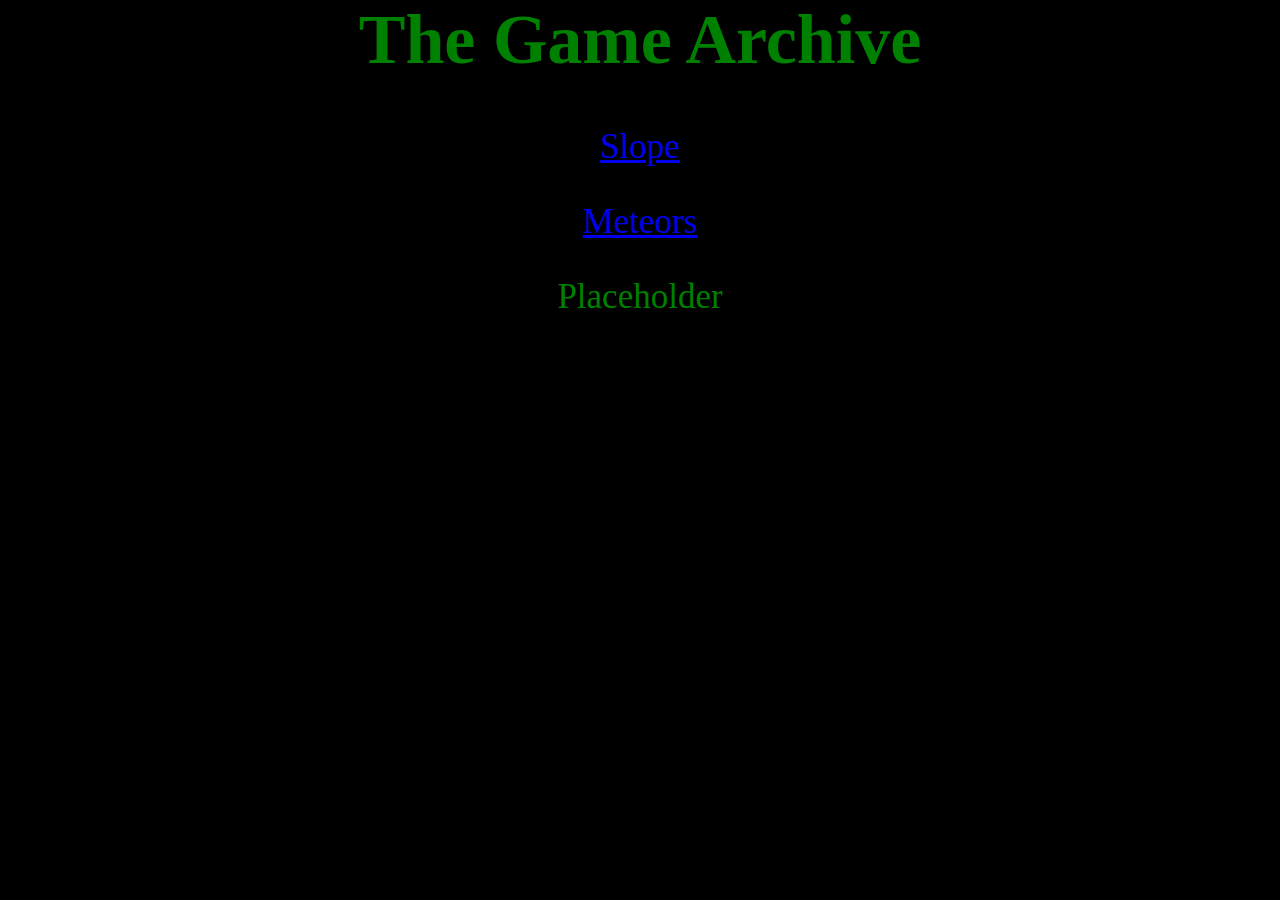
==== index.html @ 51c35ec8 "Update index.html" ====
<html lang="en">
<head>
    <meta charset="UTF-8">
    <meta name="viewport" content="width=device-width, initial-scale=1.0">
    <title>Game Archive</title>
    <link rel="stylesheet" href="styles.css">
    <script defer data-domain="the-game-archive.github.io" src="https://plausible.io/js/script.js"></script>
</head>
<body>
    <h1>
        The Game Archive
    </h1>
    <a href="https://the-game-archive.github.io/slope.html" target="_blank">
        Slope
    </a>
    <p>
    </p>
    <a href="https://the-game-archive.github.io/meteors.html" target="_blank">
        Meteors
    </a>
    <p>
        Placeholder
    <p>
</body>
</html>
---- styles.css ----
body {
    margin: 0;
    background: black;
    text-align: center;
    color: green;
    font-size: 35;
}
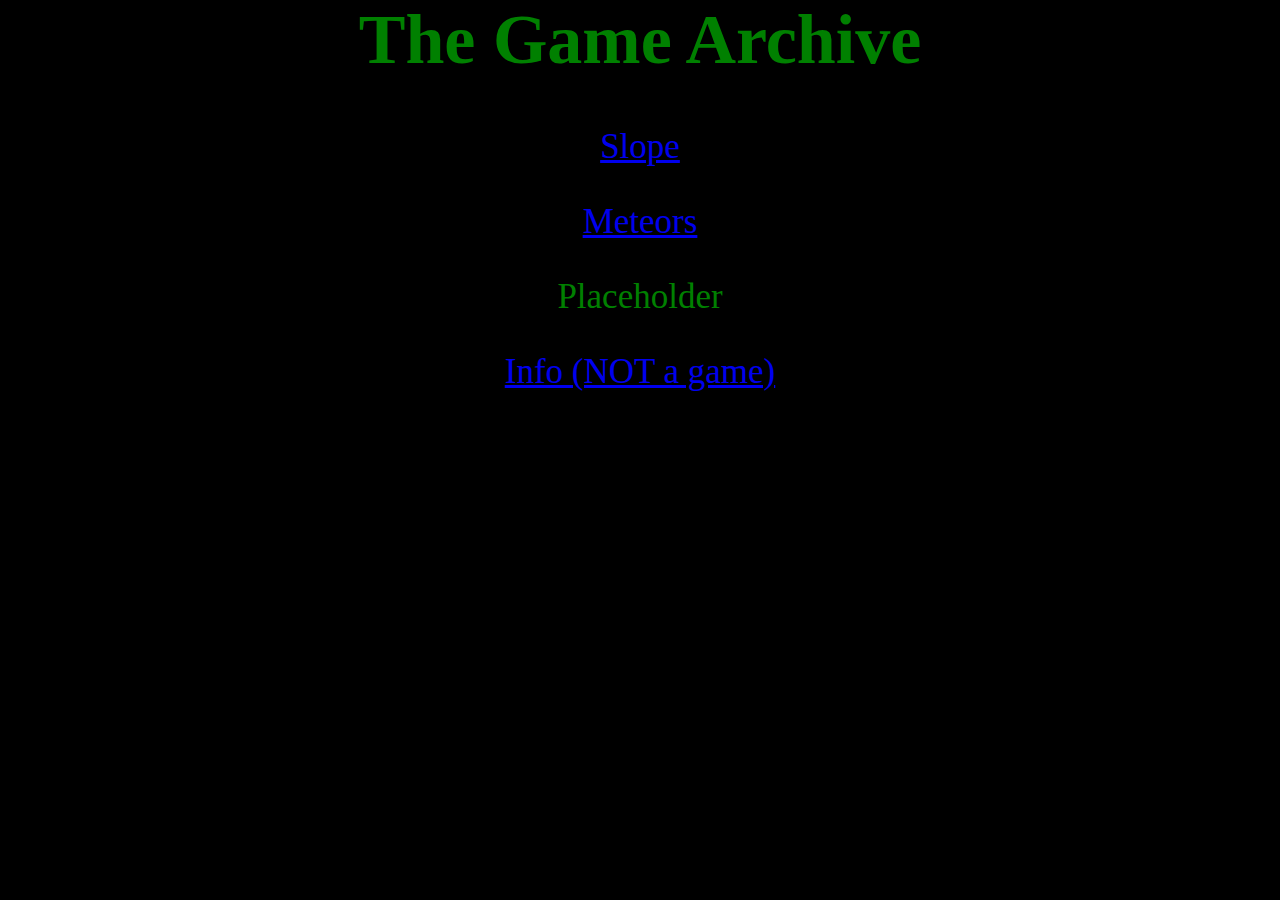
==== commit 6afb534f: "Update index.html" ====
--- a/index.html
+++ b/index.html
@@ -21,5 +21,8 @@
     <p>
         Placeholder
     <p>
+    <a href="https://the-game-archive.github.io/info.html" target="_blank">
+        Info (NOT a game)
+    </a>
 </body>
 </html>
--- a/styles.css
+++ b/styles.css
@@ -5,3 +5,10 @@
     color: green;
     font-size: 35;
 }
+.center-screen {
+  display: flex;
+  justify-content: center;
+  align-items: center;
+  text-align: center;
+  min-height: 100vh;
+}
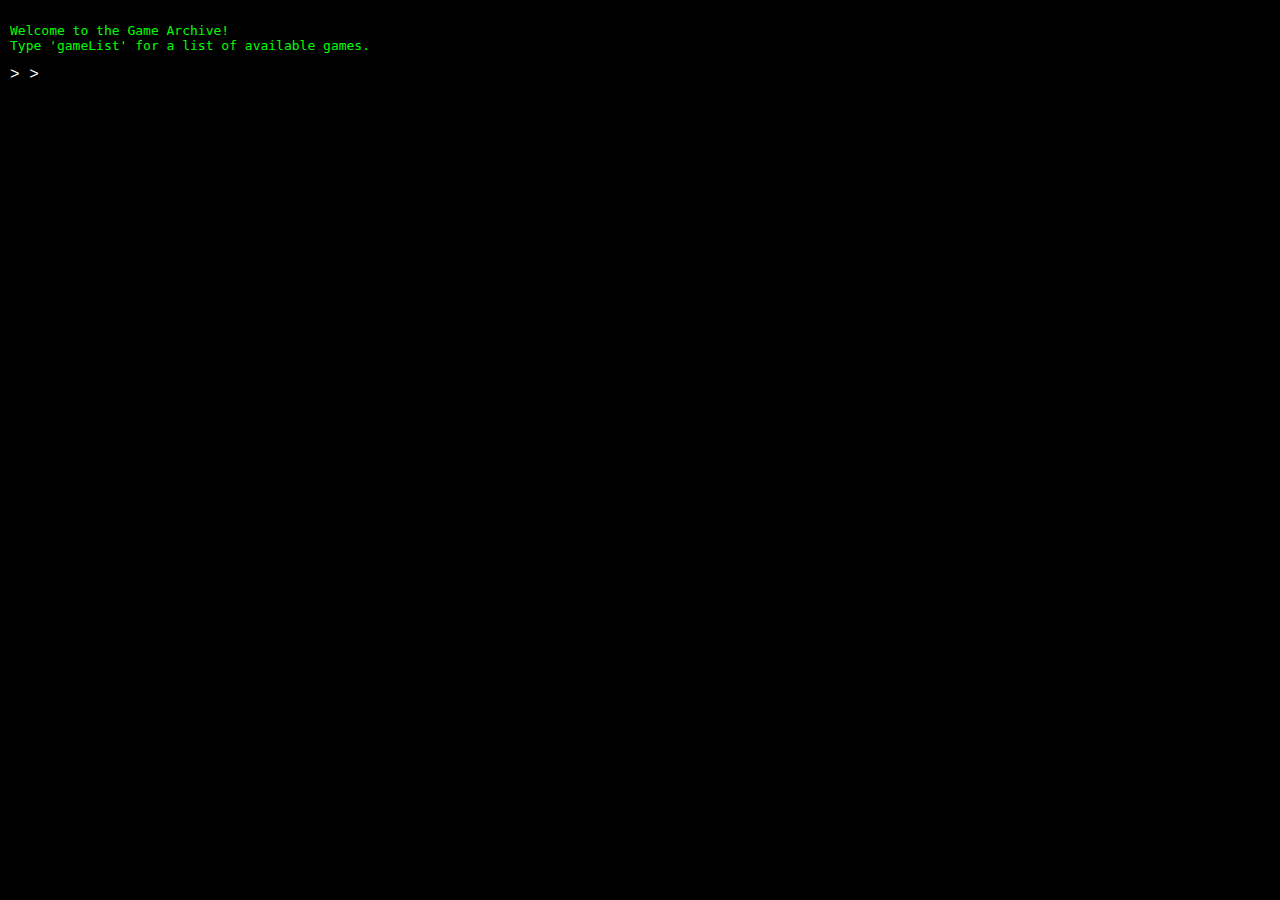
==== commit 4a2a4c8b: "Update index.html" ====
--- a/index.html
+++ b/index.html
@@ -1,28 +1,91 @@
-<html lang="en">
+<!DOCTYPE html>
+<html>
 <head>
-    <meta charset="UTF-8">
-    <meta name="viewport" content="width=device-width, initial-scale=1.0">
-    <title>Game Archive</title>
-    <link rel="stylesheet" href="styles.css">
-    <script defer data-domain="the-game-archive.github.io" src="https://plausible.io/js/script.js"></script>
+  <title>Game Archive</title>
+  <style>
+    body {
+      font-family: "Courier New", monospace;
+      background-color: #000;
+      color: #0F0;
+      margin: 0;
+      padding: 0;
+    }
+    
+    #terminal {
+      height: 90vh;
+      overflow: auto;
+      padding: 10px;
+    }
+    
+    #input-line {
+      color: #FFF;
+      overflow: hidden;
+    }
+    
+    #input-line::before {
+      content: "> ";
+    }
+    
+    #input-line input {
+      background-color: transparent;
+      border: none;
+      outline: none;
+      width: 90%;
+      color: #0F0;
+    }
+  </style>
 </head>
 <body>
-    <h1>
-        The Game Archive
-    </h1>
-    <a href="https://the-game-archive.github.io/slope.html" target="_blank">
-        Slope
-    </a>
-    <p>
-    </p>
-    <a href="https://the-game-archive.github.io/meteors.html" target="_blank">
-        Meteors
-    </a>
-    <p>
-        Placeholder
-    <p>
-    <a href="https://the-game-archive.github.io/info.html" target="_blank">
-        Info (NOT a game)
-    </a>
+  <div id="terminal">
+    <pre>Welcome to the Game Archive!
+Type 'gameList' for a list of available games.</pre>
+    <div id="input-line">
+      > <input type="text" id="command-input" autofocus>
+    </div>
+  </div>
+  
+  <script>
+    const terminal = document.getElementById('terminal');
+    const inputLine = document.getElementById('input-line');
+    const commandInput = document.getElementById('command-input');
+    
+    commandInput.addEventListener('keydown', function(e) {
+      if (e.key === 'Enter') {
+        processCommand();
+      }
+    });
+    
+    function processCommand() {
+      const command = commandInput.value.trim().toLowerCase();
+      
+      if (command === 'gamelist') {
+        terminal.innerHTML += '<pre>Available games: \n placeholder \n placeholder</pre>';
+      } else if (command === 'slope') {
+        terminal.innerHTML += '<pre>Slope has been selected</pre>';
+
+        // Countdown from 3 to 1
+        let count = 3;
+        const countdownInterval = setInterval(() => {
+          if (count === 0) {
+            clearInterval(countdownInterval);
+            openNewTab('slope.html'); // Function to open slope.html in a new tab
+          } else {
+            terminal.innerHTML += '<pre>Redirecting in ' + count + '...</pre>';
+            count--;
+          }
+        }, 1000);
+      } else {
+        terminal.innerHTML += '<pre>Command not recognized. Type "gameList" for available games.</pre>';
+      }
+      
+      commandInput.value = '';
+      terminal.scrollTop = terminal.scrollHeight;
+    }
+    
+    function openNewTab(url) {
+      const newTab = window.open(url, '_blank');
+      newTab.focus();
+    }
+  </script>
 </body>
 </html>
